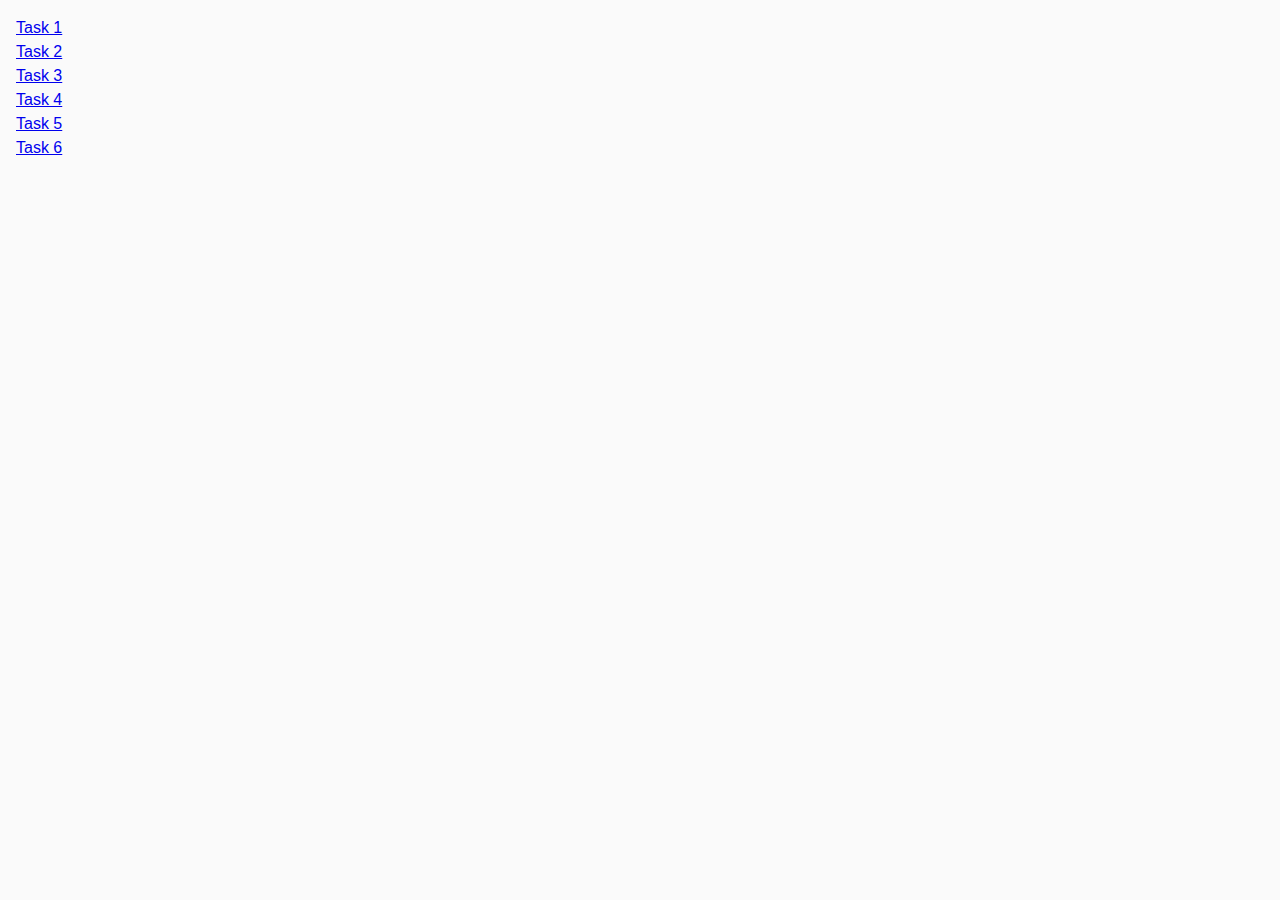
==== index.html @ dd5c5e47 "Initial commit" ====
<!DOCTYPE html>
<html lang="ru">
  <head>
    <meta charset="UTF-8" />
    <meta http-equiv="X-UA-Compatible" content="IE=edge" />
    <meta name="viewport" content="width=device-width, initial-scale=1.0" />
    <title>Homework 7</title>
    <link rel="stylesheet" href="css/common.css" />
  </head>
  <body>
    <ul>
      <li><a href="task-01.html">Task 1</a></li>
      <li><a href="task-02.html">Task 2</a></li>
      <li><a href="task-03.html">Task 3</a></li>
      <li><a href="task-04.html">Task 4</a></li>
      <li><a href="task-05.html">Task 5</a></li>
      <li><a href="task-06.html">Task 6</a></li>
    </ul>
  </body>
</html>
---- css/common.css ----
* {
  box-sizing: border-box;
}

body {
  margin: 16px;
  font-family: -apple-system, BlinkMacSystemFont, 'Segoe UI', Roboto, Oxygen,
    Ubuntu, Cantarell, 'Open Sans', 'Helvetica Neue', sans-serif;
  -webkit-font-smoothing: antialiased;
  -moz-osx-font-smoothing: grayscale;
  background-color: #fafafa;
  color: #212121;
  line-height: 1.5;
}

li,
ul {
  list-style-type: none;
  padding: 0;
}

input {
  padding: 8px;
  font: inherit;
}

button {
  padding: 8px 12px;
  cursor: pointer;
}
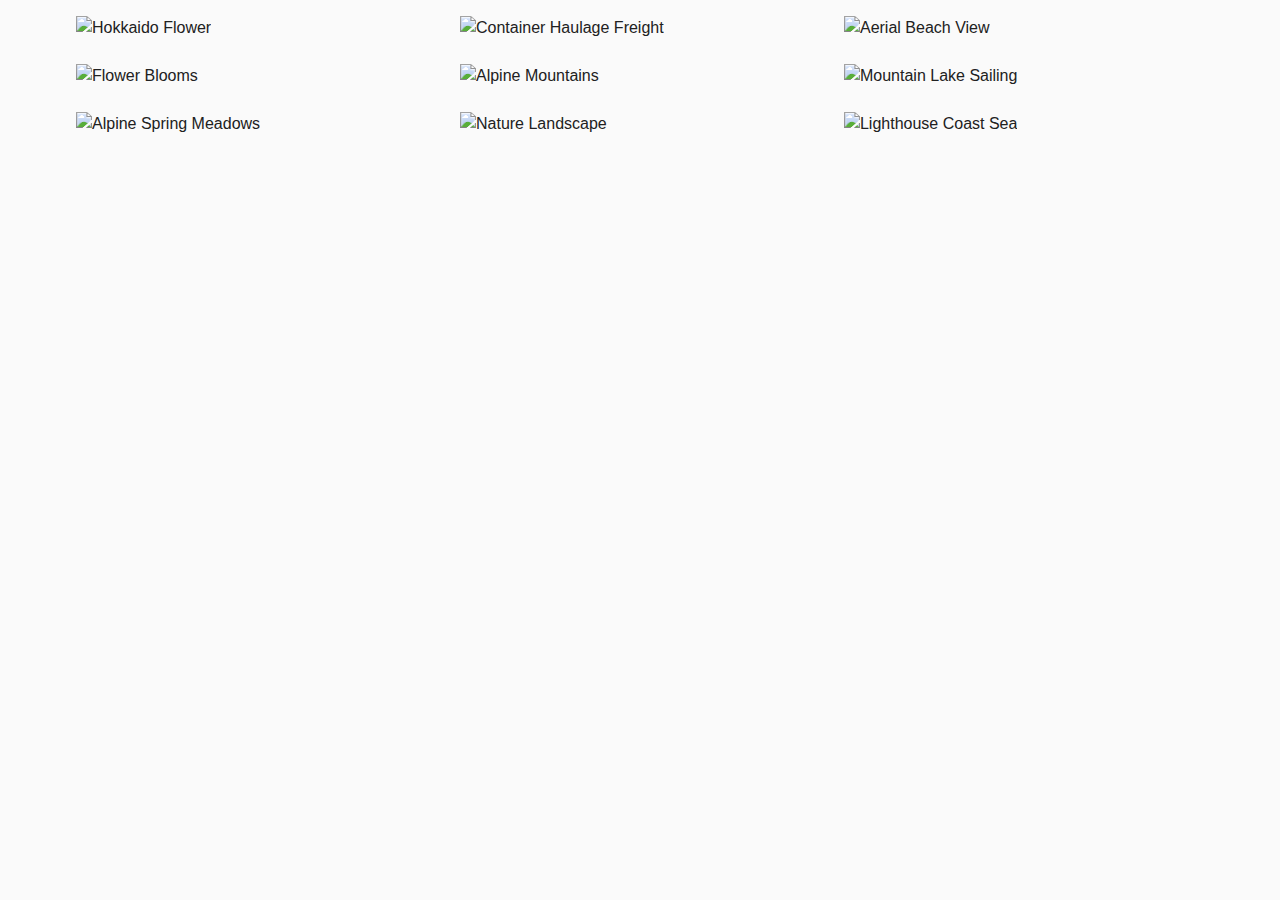
==== commit 32b7cccc: "done" ====
--- a/index.html
+++ b/index.html
@@ -4,17 +4,20 @@
     <meta charset="UTF-8" />
     <meta http-equiv="X-UA-Compatible" content="IE=edge" />
     <meta name="viewport" content="width=device-width, initial-scale=1.0" />
-    <title>Homework 7</title>
+    <title>Homework 8</title>
+    <link
+      rel="stylesheet"
+      href="https://cdn.jsdelivr.net/npm/basiclightbox@5.0.4/dist/basicLightbox.min.css"
+    />
     <link rel="stylesheet" href="css/common.css" />
   </head>
   <body>
-    <ul>
-      <li><a href="task-01.html">Task 1</a></li>
-      <li><a href="task-02.html">Task 2</a></li>
-      <li><a href="task-03.html">Task 3</a></li>
-      <li><a href="task-04.html">Task 4</a></li>
-      <li><a href="task-05.html">Task 5</a></li>
-      <li><a href="task-06.html">Task 6</a></li>
-    </ul>
+    <ul class="gallery"></ul>
+    <script
+      src="https://cdn.jsdelivr.net/npm/basiclightbox@5.0.4/dist/basicLightbox.min.js"
+      integrity="sha256-nMn34BfOxpKD0GwV5nZMwdS4e8SI8Ekz+G7dLeGE4XY="
+      crossorigin="anonymous"
+    ></script>
+    <script src="js/gallery.js" type="module"></script>
   </body>
 </html>
--- a/css/common.css
+++ b/css/common.css
@@ -28,3 +28,39 @@
   padding: 8px 12px;
   cursor: pointer;
 }
+
+.gallery-item {
+  width: calc((100% - 48px) / 3);
+  max-height: 200px;
+}
+
+.gallery-item img {
+  width: 100%;
+  height: 100%;
+  transition: transform 200ms ease;
+}
+
+.gallery-item img:hover,
+.gallery-item img:focus {
+  transform: scale(1.045);
+}
+
+.gallery {
+  margin-left: auto;
+  margin-right: auto;
+  display: flex;
+  flex-direction: row;
+  flex-wrap: wrap;
+  gap: 24px;
+  max-width: 1128px;
+}
+
+.modal {
+  background: rgba(46, 47, 66, 0.8);
+}
+
+.basicLightbox__placeholder > img:first-child:last-child,
+.basicLightbox__placeholder > video:first-child:last-child {
+  width: 1112px;
+  height: 640px;
+}
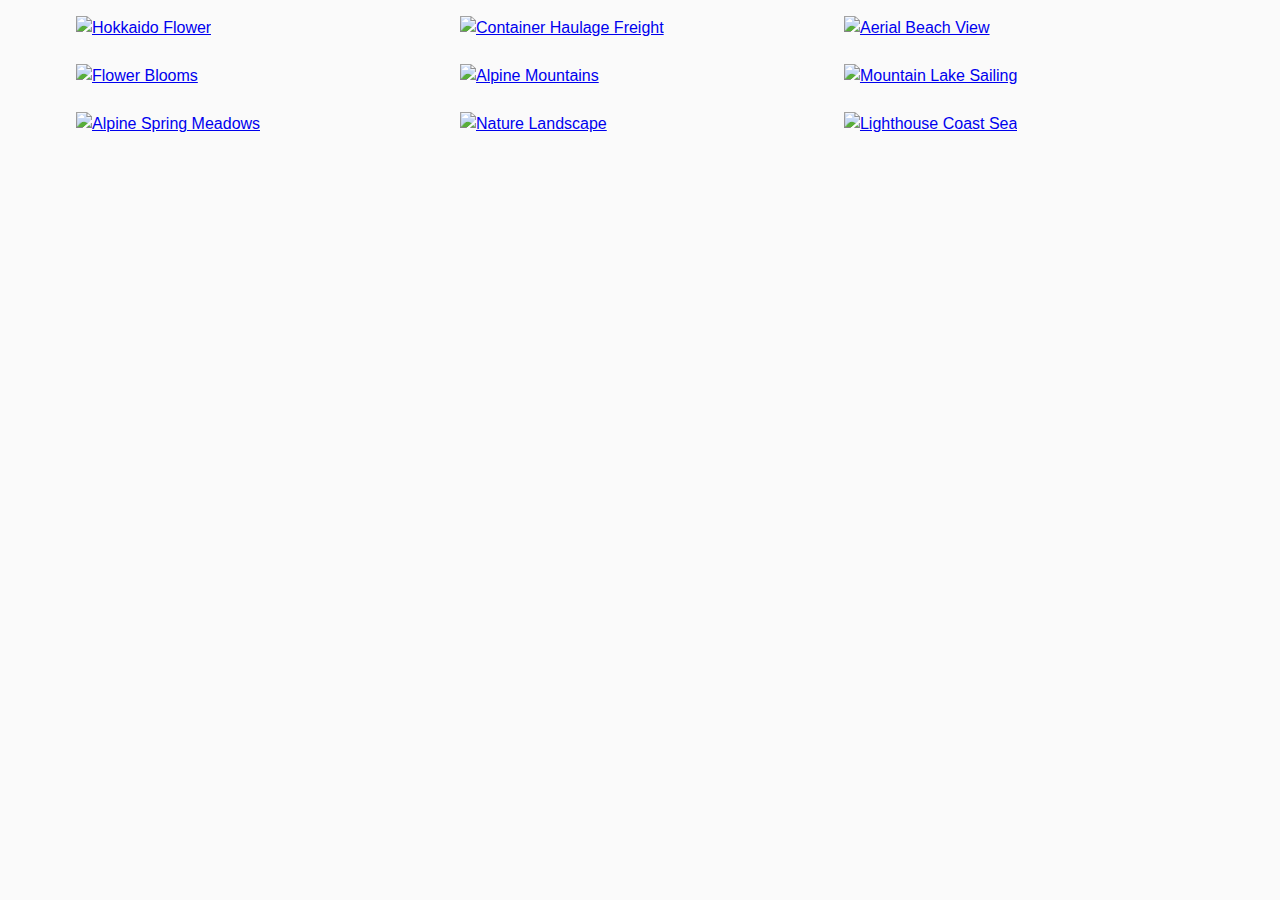
==== commit 847be829: "script href fixed" ====
--- a/index.html
+++ b/index.html
@@ -18,6 +18,6 @@
       integrity="sha256-nMn34BfOxpKD0GwV5nZMwdS4e8SI8Ekz+G7dLeGE4XY="
       crossorigin="anonymous"
     ></script>
-    <script src="js/gallery.js" type="module"></script>
+    <script src="./js/gallery.js"></script>
   </body>
 </html>
